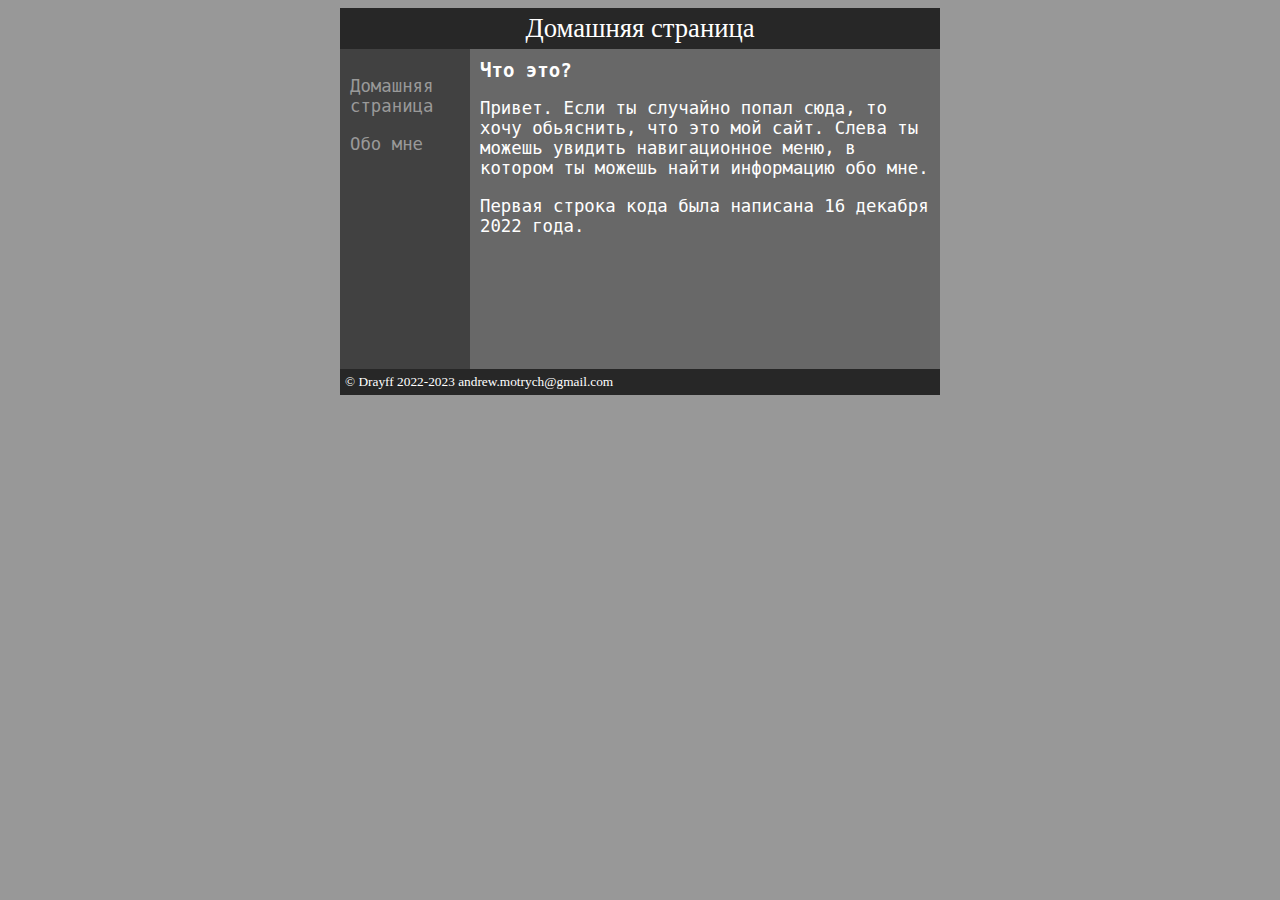
==== index.html @ 7834319f "Add files via upload" ====
<!DOCTYPE html>
<html>
	<head>
		<meta http-equiv="Content-Type" content="text/html; charset=utf-8" />
		<title>Домашняя страница</title>
		<link href="style.css" rel="stylesheet" type="text/css">
		<link rel="shortcut icon" href="favicon.ico" type="image/x-icon">
	</head>
	<body>
		<div id="container">
		<div id="header">Домашняя страница</div>
		<div id="sidebar">
			<p><a href="index.html">Домашняя страница</a></p>
			<p><a href="about-me.html">Обо мне</a></p>
		</div>
		<div id="content">
			<h2>Что это?</h2>
			<p>Привет. Если ты случайно попал сюда, то хочу обьяснить, что это мой сайт. Слева ты можешь увидить навигационное меню, в котором ты можешь найти информацию обо мне.</p>
			<p>Первая строка кода была написана 16 декабря 2022 года.</p>
		</div>
		<div id="footer">© Drayff 2022-2023 andrew.motrych@gmail.com</div>
	</body>
</html>
---- style.css ----
body {
font: 13pt Andale Mono, monospace; /* Шрифт на веб-странице */
background: #989898; /* Цвет фона */
}
h2 {
font-size: 1.1em; /* Размер шрифта */
color: #ffffff; /* Цвет текста */
margin-top: 0; /* Отступ сверху */
}
a {
color: #999999; /* Цвет текста */
text-decoration: none; /* Убирает подчёркивание под ссылкой */
}
p, ul, li {
color: #ffffff; /* Цвет текста */
}
#container {
width: 600px; /* Ширина слоя */
margin: 0 auto; /* Выравнивание по центру */
background: #414141; /* Цвет фона левой колонки */
}
#header {
font: 20pt Comic Sans MS, Comic Sans, cursive; /* Шрифт шапки */
text-align: center; /* Выравнивание по центру */
padding: 5px; /* Отступы вокруг текста */
background: #272727; /* Цвет фона шапки */
color: #ffffff; /* Цвет текста */
}
#sidebar {
margin-top: 10px; 
width: 110px; /* Ширина слоя */
padding: 0 10px; /* Отступы вокруг текста */
float: left; /* Обтекание по правому краю */
}
#content  {
height: 300px;
margin-left: 130px; /* Отступ слева */
padding: 10px; /* Поля вокруг текста */
background: #686868; /* Цвет фона правой колонки */
}
#footer {
font: 10pt Comic Sans MS, Comic Sans, cursive; /* Шрифт подвала */
background: #272727; /* Цвет фона подвала */
color: #ffffff; /* Цвет текста */
padding: 5px; /* Отступы вокруг текста */
clear: left; /* Отменяем действие float */
}
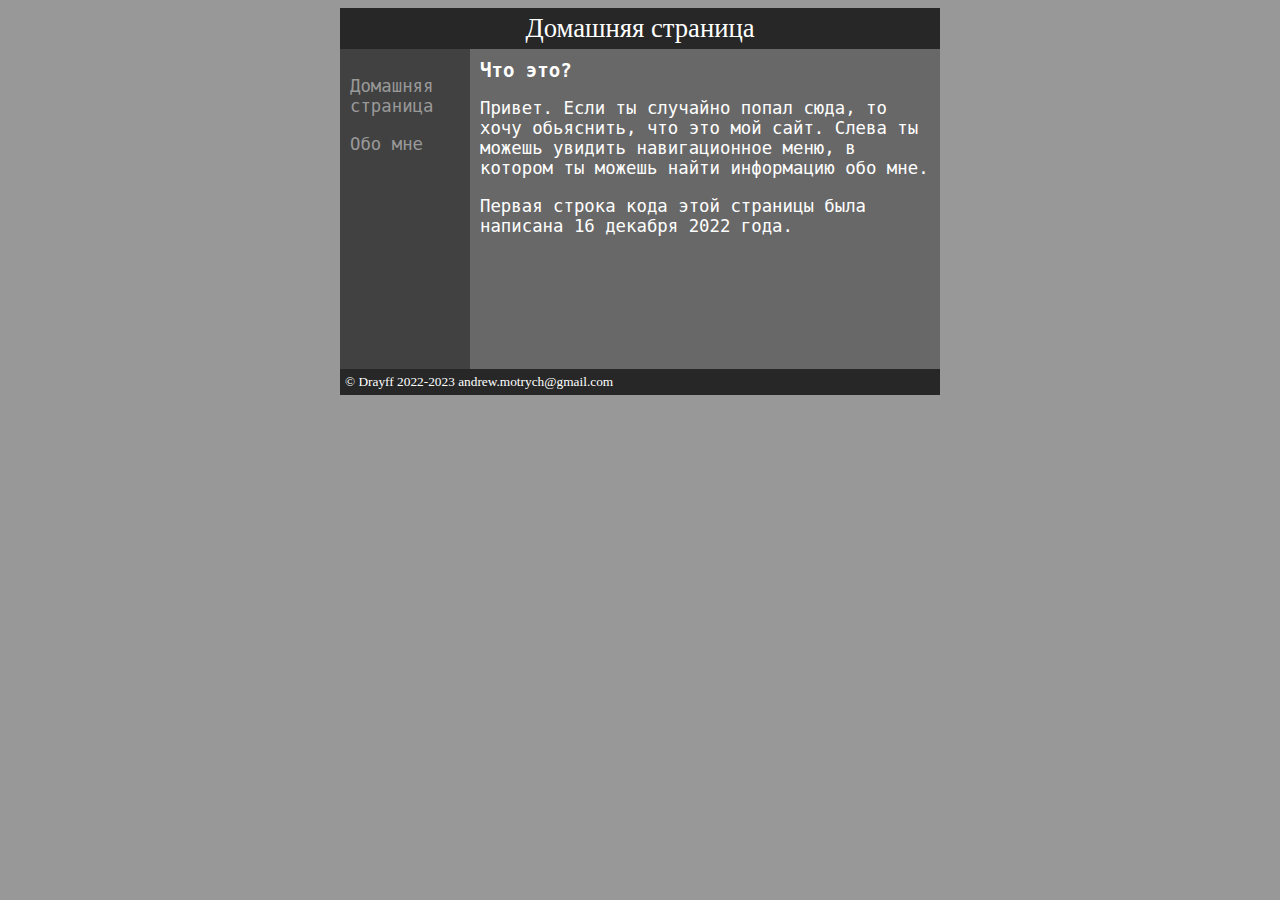
==== commit 6e411940: "Update index.html" ====
--- a/index.html
+++ b/index.html
@@ -16,7 +16,7 @@
 		<div id="content">
 			<h2>Что это?</h2>
 			<p>Привет. Если ты случайно попал сюда, то хочу обьяснить, что это мой сайт. Слева ты можешь увидить навигационное меню, в котором ты можешь найти информацию обо мне.</p>
-			<p>Первая строка кода была написана 16 декабря 2022 года.</p>
+			<p>Первая строка кода этой страницы была написана 16 декабря 2022 года.</p>
 		</div>
 		<div id="footer">© Drayff 2022-2023 andrew.motrych@gmail.com</div>
 	</body>
